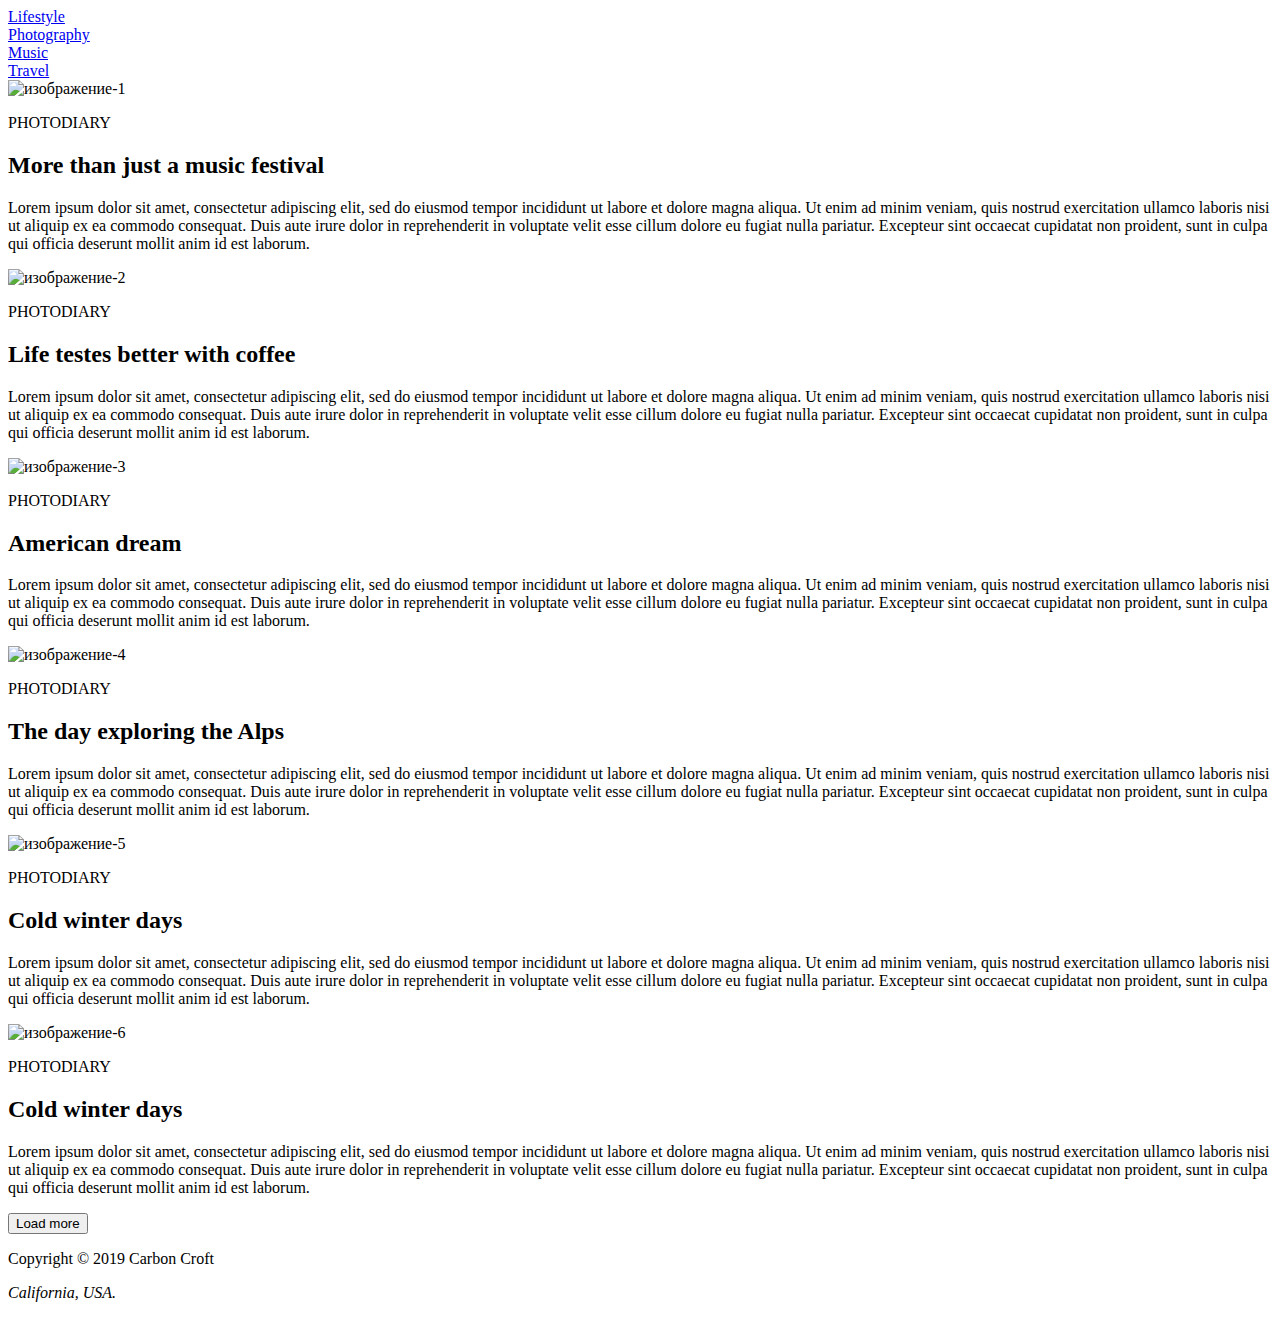
==== html/index.html @ 8a84e56f "remove unwanted styles in css" ====
<!DOCTYPE html>
<html lang="en">
<head>
    <meta charset="UTF-8">
    <title>Homework</title>
    <link rel="stylesheet" href="../css/indexStyle.css">
</head>
<body>
<div id="wrap">
    <header>
        <div class="menu">
            <div class="title"><a href="https://www.facebook.com/">Lifestyle</a></div>
            <div class="title"><a href="https://www.artstation.com/">Photography</a></div>
            <div class="title"><a href="https://music.i.ua/">Music</a></div>
            <div class="title"><a href="https://businessvisit.com.ua/gde-letit-vash-samolet-flajt-radar/">Travel</a>
            </div>
        </div>
    </header>
</div>
<div class="all-blocks center">

    <div class="outer-box">
        <div class="inner-box">
            <article>
                <div class="imgcenter"><img src="../img/image-1.jpg" alt="изображение-1"></div>
                <p>PHOTODIARY</p>
                <h2>More than just a music festival</h2>
                <p>Lorem ipsum dolor sit amet, consectetur adipiscing elit, sed do eiusmod tempor incididunt ut labore
                    et
                    dolore magna aliqua.
                    Ut enim ad minim veniam, quis nostrud exercitation ullamco laboris nisi ut aliquip ex ea commodo
                    consequat. Duis aute irure
                    dolor in reprehenderit in voluptate velit esse cillum dolore eu fugiat nulla pariatur. Excepteur
                    sint
                    occaecat cupidatat non proident,
                    sunt in culpa qui officia deserunt mollit anim id est laborum.</p>
            </article>
        </div>
    </div>


    <div class="outer-box right">
        <div class="inner-box">
            <article>
                <div class="imgcenter"><img class="image" src="../img/image-2.jpg" alt="изображение-2"></div>
                <p>PHOTODIARY</p>
                <h2>Life testes better with coffee</h2>
                <p>Lorem ipsum dolor sit amet, consectetur adipiscing elit, sed do eiusmod tempor incididunt ut labore
                    et
                    dolore magna aliqua.
                    Ut enim ad minim veniam, quis nostrud exercitation ullamco laboris nisi ut aliquip ex ea commodo
                    consequat. Duis aute irure
                    dolor in reprehenderit in voluptate velit esse cillum dolore eu fugiat nulla pariatur. Excepteur
                    sint
                    occaecat cupidatat non proident,
                    sunt in culpa qui officia deserunt mollit anim id est laborum.</p>
            </article>
        </div>
    </div>


    <div class="outer-box ">
        <div class="inner-box">
            <article>
                <div class="imgcenter"><img class="image" src="../img/image-3.jpg" alt="изображение-3"></div>
                <p>PHOTODIARY</p>
                <h2>American dream</h2>
                <p>Lorem ipsum dolor sit amet, consectetur adipiscing elit, sed do eiusmod tempor incididunt ut labore
                    et
                    dolore magna aliqua.
                    Ut enim ad minim veniam, quis nostrud exercitation ullamco laboris nisi ut aliquip ex ea commodo
                    consequat. Duis aute irure
                    dolor in reprehenderit in voluptate velit esse cillum dolore eu fugiat nulla pariatur. Excepteur
                    sint
                    occaecat cupidatat non proident,
                    sunt in culpa qui officia deserunt mollit anim id est laborum.</p>
            </article>
        </div>
    </div>


    <div class="outer-box right">
        <div class="inner-box">
            <article>
                <div class="imgcenter"><img src="../img/image-4.jpg" alt="изображение-4"></div>
                <p>PHOTODIARY</p>
                <h2>The day exploring the Alps</h2>
                <p>Lorem ipsum dolor sit amet, consectetur adipiscing elit, sed do eiusmod tempor incididunt ut labore
                    et
                    dolore magna aliqua.
                    Ut enim ad minim veniam, quis nostrud exercitation ullamco laboris nisi ut aliquip ex ea commodo
                    consequat. Duis aute irure
                    dolor in reprehenderit in voluptate velit esse cillum dolore eu fugiat nulla pariatur. Excepteur
                    sint
                    occaecat cupidatat non proident,
                    sunt in culpa qui officia deserunt mollit anim id est laborum.</p>
            </article>
        </div>
    </div>


    <div class="outer-box">
        <div class="inner-box">
            <article>
                <div class="imgcenter"><img src="../img/image-5.jpg" alt="изображение-5"></div>
                <p>PHOTODIARY</p>
                <h2>Cold winter days</h2>
                <p>Lorem ipsum dolor sit amet, consectetur adipiscing elit, sed do eiusmod tempor incididunt ut labore
                    et
                    dolore magna aliqua.
                    Ut enim ad minim veniam, quis nostrud exercitation ullamco laboris nisi ut aliquip ex ea commodo
                    consequat. Duis aute irure
                    dolor in reprehenderit in voluptate velit esse cillum dolore eu fugiat nulla pariatur. Excepteur
                    sint
                    occaecat cupidatat non proident,
                    sunt in culpa qui officia deserunt mollit anim id est laborum.</p>
            </article>
        </div>
    </div>


    <div class="outer-box right">
        <div class="inner-box">
            <article>
                <div class="imgcenter"><img src="../img/image-6.jpg" width="420" height="280" alt="изображение-6"></div>
                <p>PHOTODIARY</p>
                <h2>Cold winter days</h2>
                <p>Lorem ipsum dolor sit amet, consectetur adipiscing elit, sed do eiusmod tempor incididunt ut labore
                    et
                    dolore magna aliqua.
                    Ut enim ad minim veniam, quis nostrud exercitation ullamco laboris nisi ut aliquip ex ea commodo
                    consequat. Duis aute irure
                    dolor in reprehenderit in voluptate velit esse cillum dolore eu fugiat nulla pariatur. Excepteur
                    sint
                    occaecat cupidatat non proident,
                    sunt in culpa qui officia deserunt mollit anim id est laborum.</p>
            </article>
        </div>
    </div>

</div>
<div>
    <button class="button">Load more</button>
</div>
<footer>
    <div class="copyright">
        <p>Copyright © 2019 Carbon Croft </p>
        <p><i> California, USA.</i></p>
    </div>
</footer>
</body>
</html>
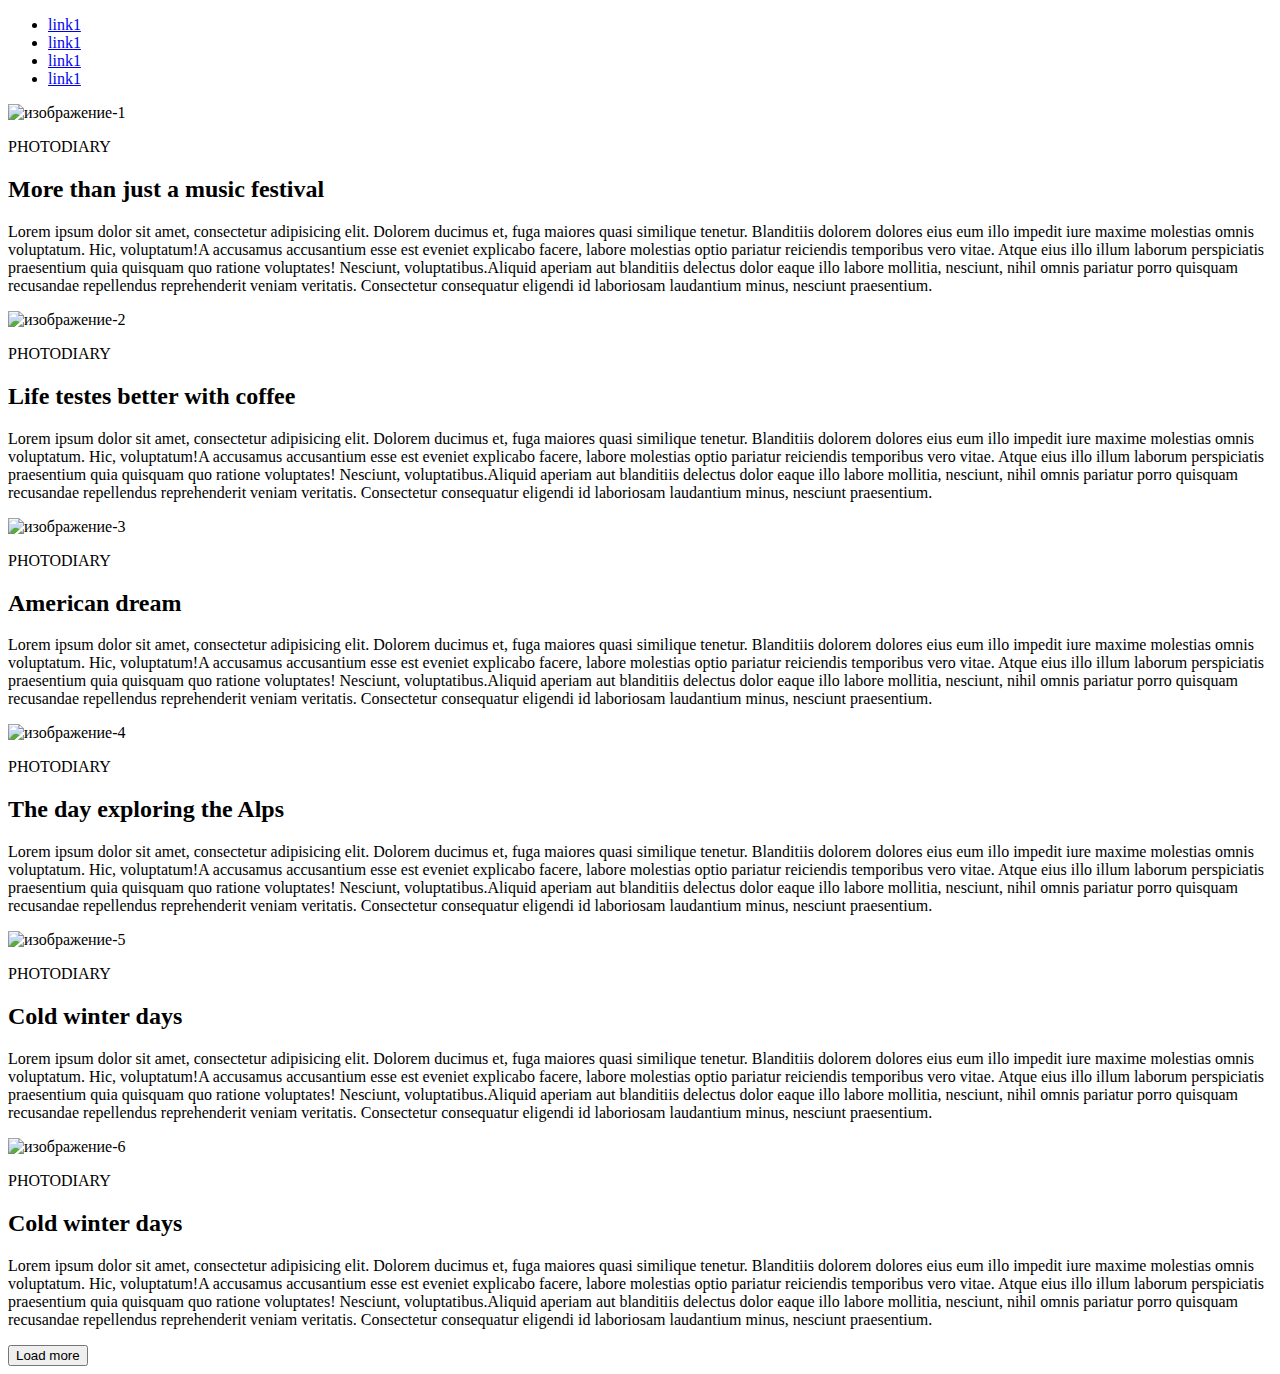
==== commit fb30c2ad: "dz 1 done" ====
--- a/html/index.html
+++ b/html/index.html
@@ -1,23 +1,22 @@
-<!DOCTYPE html>
+<!doctype html>
 <html lang="en">
 <head>
     <meta charset="UTF-8">
-    <title>Homework</title>
-    <link rel="stylesheet" href="../css/indexStyle.css">
+    <meta name="viewport"
+          content="width=device-width, user-scalable=no, initial-scale=1.0, maximum-scale=1.0, minimum-scale=1.0">
+    <meta http-equiv="X-UA-Compatible" content="ie=edge">
+    <title>Document</title>
 </head>
 <body>
-<div id="wrap">
-    <header>
-        <div class="menu">
-            <div class="title"><a href="https://www.facebook.com/">Lifestyle</a></div>
-            <div class="title"><a href="https://www.artstation.com/">Photography</a></div>
-            <div class="title"><a href="https://music.i.ua/">Music</a></div>
-            <div class="title"><a href="https://businessvisit.com.ua/gde-letit-vash-samolet-flajt-radar/">Travel</a>
-            </div>
-        </div>
-    </header>
+
+<div>
+    <ul>
+        <li><a href="#">link1</a></li>
+        <li><a href="#">link1</a></li>
+        <li><a href="#">link1</a></li>
+        <li><a href="#">link1</a></li>
+    </ul>
 </div>
-<div class="all-blocks center">
 
     <div class="outer-box">
         <div class="inner-box">
@@ -25,15 +24,7 @@
                 <div class="imgcenter"><img src="../img/image-1.jpg" alt="изображение-1"></div>
                 <p>PHOTODIARY</p>
                 <h2>More than just a music festival</h2>
-                <p>Lorem ipsum dolor sit amet, consectetur adipiscing elit, sed do eiusmod tempor incididunt ut labore
-                    et
-                    dolore magna aliqua.
-                    Ut enim ad minim veniam, quis nostrud exercitation ullamco laboris nisi ut aliquip ex ea commodo
-                    consequat. Duis aute irure
-                    dolor in reprehenderit in voluptate velit esse cillum dolore eu fugiat nulla pariatur. Excepteur
-                    sint
-                    occaecat cupidatat non proident,
-                    sunt in culpa qui officia deserunt mollit anim id est laborum.</p>
+                <p>Lorem ipsum dolor sit amet, consectetur adipisicing elit. Dolorem ducimus et, fuga maiores quasi similique tenetur. Blanditiis dolorem dolores eius eum illo impedit iure maxime molestias omnis voluptatum. Hic, voluptatum!A accusamus accusantium esse est eveniet explicabo facere, labore molestias optio pariatur reiciendis temporibus vero vitae. Atque eius illo illum laborum perspiciatis praesentium quia quisquam quo ratione voluptates! Nesciunt, voluptatibus.Aliquid aperiam aut blanditiis delectus dolor eaque illo labore mollitia, nesciunt, nihil omnis pariatur porro quisquam recusandae repellendus reprehenderit veniam veritatis. Consectetur consequatur eligendi id laboriosam laudantium minus, nesciunt praesentium.</p>
             </article>
         </div>
     </div>
@@ -45,15 +36,7 @@
                 <div class="imgcenter"><img class="image" src="../img/image-2.jpg" alt="изображение-2"></div>
                 <p>PHOTODIARY</p>
                 <h2>Life testes better with coffee</h2>
-                <p>Lorem ipsum dolor sit amet, consectetur adipiscing elit, sed do eiusmod tempor incididunt ut labore
-                    et
-                    dolore magna aliqua.
-                    Ut enim ad minim veniam, quis nostrud exercitation ullamco laboris nisi ut aliquip ex ea commodo
-                    consequat. Duis aute irure
-                    dolor in reprehenderit in voluptate velit esse cillum dolore eu fugiat nulla pariatur. Excepteur
-                    sint
-                    occaecat cupidatat non proident,
-                    sunt in culpa qui officia deserunt mollit anim id est laborum.</p>
+                <p>Lorem ipsum dolor sit amet, consectetur adipisicing elit. Dolorem ducimus et, fuga maiores quasi similique tenetur. Blanditiis dolorem dolores eius eum illo impedit iure maxime molestias omnis voluptatum. Hic, voluptatum!A accusamus accusantium esse est eveniet explicabo facere, labore molestias optio pariatur reiciendis temporibus vero vitae. Atque eius illo illum laborum perspiciatis praesentium quia quisquam quo ratione voluptates! Nesciunt, voluptatibus.Aliquid aperiam aut blanditiis delectus dolor eaque illo labore mollitia, nesciunt, nihil omnis pariatur porro quisquam recusandae repellendus reprehenderit veniam veritatis. Consectetur consequatur eligendi id laboriosam laudantium minus, nesciunt praesentium.</p>
             </article>
         </div>
     </div>
@@ -65,15 +48,7 @@
                 <div class="imgcenter"><img class="image" src="../img/image-3.jpg" alt="изображение-3"></div>
                 <p>PHOTODIARY</p>
                 <h2>American dream</h2>
-                <p>Lorem ipsum dolor sit amet, consectetur adipiscing elit, sed do eiusmod tempor incididunt ut labore
-                    et
-                    dolore magna aliqua.
-                    Ut enim ad minim veniam, quis nostrud exercitation ullamco laboris nisi ut aliquip ex ea commodo
-                    consequat. Duis aute irure
-                    dolor in reprehenderit in voluptate velit esse cillum dolore eu fugiat nulla pariatur. Excepteur
-                    sint
-                    occaecat cupidatat non proident,
-                    sunt in culpa qui officia deserunt mollit anim id est laborum.</p>
+                <p>Lorem ipsum dolor sit amet, consectetur adipisicing elit. Dolorem ducimus et, fuga maiores quasi similique tenetur. Blanditiis dolorem dolores eius eum illo impedit iure maxime molestias omnis voluptatum. Hic, voluptatum!A accusamus accusantium esse est eveniet explicabo facere, labore molestias optio pariatur reiciendis temporibus vero vitae. Atque eius illo illum laborum perspiciatis praesentium quia quisquam quo ratione voluptates! Nesciunt, voluptatibus.Aliquid aperiam aut blanditiis delectus dolor eaque illo labore mollitia, nesciunt, nihil omnis pariatur porro quisquam recusandae repellendus reprehenderit veniam veritatis. Consectetur consequatur eligendi id laboriosam laudantium minus, nesciunt praesentium.</p>
             </article>
         </div>
     </div>
@@ -85,15 +60,7 @@
                 <div class="imgcenter"><img src="../img/image-4.jpg" alt="изображение-4"></div>
                 <p>PHOTODIARY</p>
                 <h2>The day exploring the Alps</h2>
-                <p>Lorem ipsum dolor sit amet, consectetur adipiscing elit, sed do eiusmod tempor incididunt ut labore
-                    et
-                    dolore magna aliqua.
-                    Ut enim ad minim veniam, quis nostrud exercitation ullamco laboris nisi ut aliquip ex ea commodo
-                    consequat. Duis aute irure
-                    dolor in reprehenderit in voluptate velit esse cillum dolore eu fugiat nulla pariatur. Excepteur
-                    sint
-                    occaecat cupidatat non proident,
-                    sunt in culpa qui officia deserunt mollit anim id est laborum.</p>
+                <p>Lorem ipsum dolor sit amet, consectetur adipisicing elit. Dolorem ducimus et, fuga maiores quasi similique tenetur. Blanditiis dolorem dolores eius eum illo impedit iure maxime molestias omnis voluptatum. Hic, voluptatum!A accusamus accusantium esse est eveniet explicabo facere, labore molestias optio pariatur reiciendis temporibus vero vitae. Atque eius illo illum laborum perspiciatis praesentium quia quisquam quo ratione voluptates! Nesciunt, voluptatibus.Aliquid aperiam aut blanditiis delectus dolor eaque illo labore mollitia, nesciunt, nihil omnis pariatur porro quisquam recusandae repellendus reprehenderit veniam veritatis. Consectetur consequatur eligendi id laboriosam laudantium minus, nesciunt praesentium.</p>
             </article>
         </div>
     </div>
@@ -105,15 +72,7 @@
                 <div class="imgcenter"><img src="../img/image-5.jpg" alt="изображение-5"></div>
                 <p>PHOTODIARY</p>
                 <h2>Cold winter days</h2>
-                <p>Lorem ipsum dolor sit amet, consectetur adipiscing elit, sed do eiusmod tempor incididunt ut labore
-                    et
-                    dolore magna aliqua.
-                    Ut enim ad minim veniam, quis nostrud exercitation ullamco laboris nisi ut aliquip ex ea commodo
-                    consequat. Duis aute irure
-                    dolor in reprehenderit in voluptate velit esse cillum dolore eu fugiat nulla pariatur. Excepteur
-                    sint
-                    occaecat cupidatat non proident,
-                    sunt in culpa qui officia deserunt mollit anim id est laborum.</p>
+                <p>Lorem ipsum dolor sit amet, consectetur adipisicing elit. Dolorem ducimus et, fuga maiores quasi similique tenetur. Blanditiis dolorem dolores eius eum illo impedit iure maxime molestias omnis voluptatum. Hic, voluptatum!A accusamus accusantium esse est eveniet explicabo facere, labore molestias optio pariatur reiciendis temporibus vero vitae. Atque eius illo illum laborum perspiciatis praesentium quia quisquam quo ratione voluptates! Nesciunt, voluptatibus.Aliquid aperiam aut blanditiis delectus dolor eaque illo labore mollitia, nesciunt, nihil omnis pariatur porro quisquam recusandae repellendus reprehenderit veniam veritatis. Consectetur consequatur eligendi id laboriosam laudantium minus, nesciunt praesentium.</p>
             </article>
         </div>
     </div>
@@ -125,28 +84,15 @@
                 <div class="imgcenter"><img src="../img/image-6.jpg" width="420" height="280" alt="изображение-6"></div>
                 <p>PHOTODIARY</p>
                 <h2>Cold winter days</h2>
-                <p>Lorem ipsum dolor sit amet, consectetur adipiscing elit, sed do eiusmod tempor incididunt ut labore
-                    et
-                    dolore magna aliqua.
-                    Ut enim ad minim veniam, quis nostrud exercitation ullamco laboris nisi ut aliquip ex ea commodo
-                    consequat. Duis aute irure
-                    dolor in reprehenderit in voluptate velit esse cillum dolore eu fugiat nulla pariatur. Excepteur
-                    sint
-                    occaecat cupidatat non proident,
-                    sunt in culpa qui officia deserunt mollit anim id est laborum.</p>
+                <p>Lorem ipsum dolor sit amet, consectetur adipisicing elit. Dolorem ducimus et, fuga maiores quasi similique tenetur. Blanditiis dolorem dolores eius eum illo impedit iure maxime molestias omnis voluptatum. Hic, voluptatum!A accusamus accusantium esse est eveniet explicabo facere, labore molestias optio pariatur reiciendis temporibus vero vitae. Atque eius illo illum laborum perspiciatis praesentium quia quisquam quo ratione voluptates! Nesciunt, voluptatibus.Aliquid aperiam aut blanditiis delectus dolor eaque illo labore mollitia, nesciunt, nihil omnis pariatur porro quisquam recusandae repellendus reprehenderit veniam veritatis. Consectetur consequatur eligendi id laboriosam laudantium minus, nesciunt praesentium.</p>
             </article>
         </div>
     </div>
 
-</div>
+
 <div>
     <button class="button">Load more</button>
 </div>
-<footer>
-    <div class="copyright">
-        <p>Copyright © 2019 Carbon Croft </p>
-        <p><i> California, USA.</i></p>
-    </div>
-</footer>
+
 </body>
 </html>